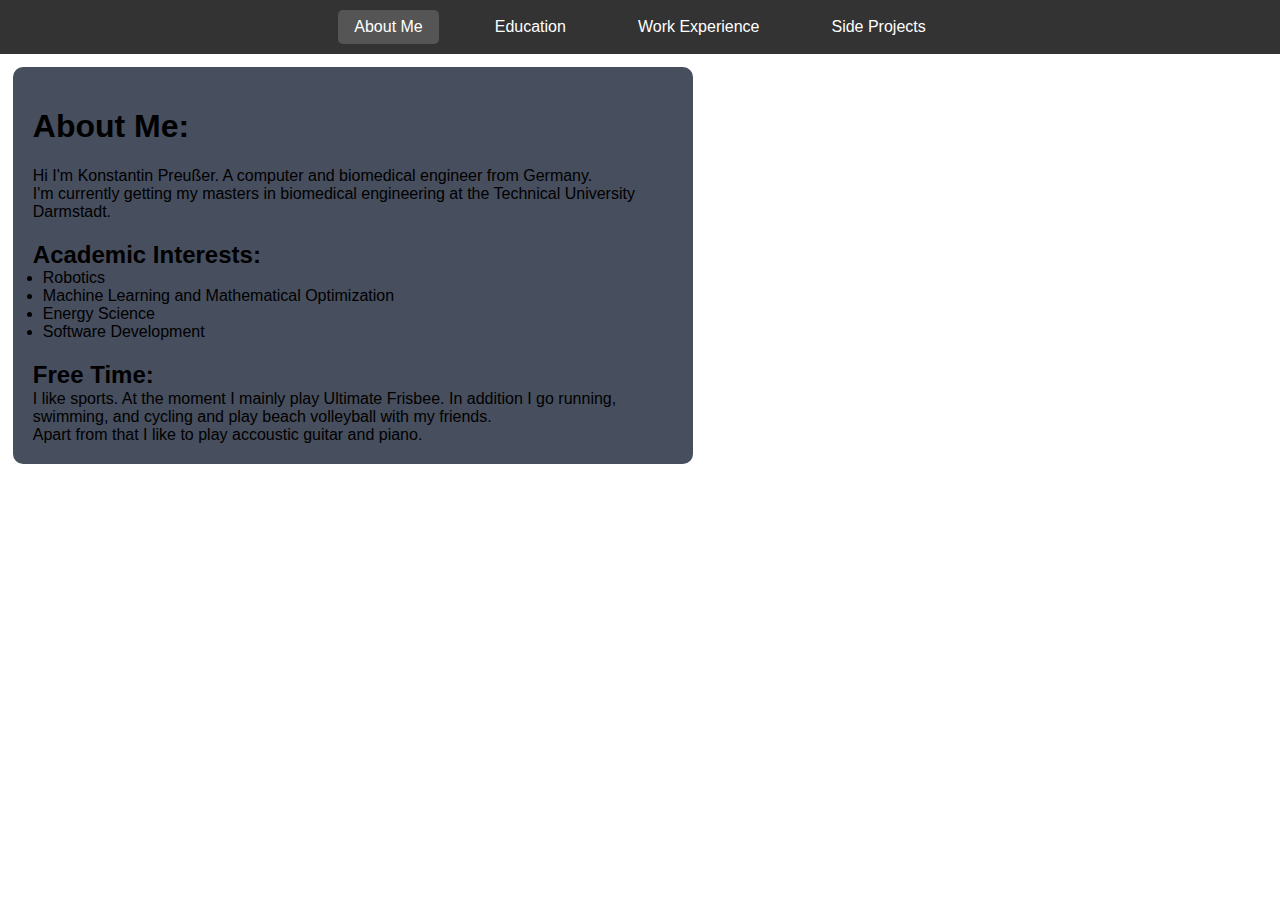
==== about.html @ 8ce6bfe8 "New design first commit" ====
<!DOCTYPE html>
<html lang="en">
<head>
    <meta charset="UTF-8">
    <meta name="viewport" content="width=device-width, initial-scale=1.0">
    <title>About Me</title>
    <link rel="stylesheet" href="styles.css">
    <style>
        body {
            background-image: url("Image/DSC01831.JPG");
            background-size: cover; /* Adjust the image size to cover the whole background */
            
        }
    </style>
</head>
<body>
    <header>
        <nav class="main-nav">
            <ul>
                <li><a href="about.html" class="active">About Me</a></li>
                <li><a href="education.html">Education</a></li>
                <li><a href="work.html">Work Experience</a></li>
                <li><a href="projects.html">Side Projects</a></li>
            </ul>
        </nav>
    </header>
    <main>
        <div class="aboutSection">
            <h1>About Me:</h1>
            Hi I'm Konstantin Preußer. A computer and biomedical engineer from Germany.<br> I'm currently getting my masters in biomedical engineering at the Technical University Darmstadt.<br>
            <h2>Academic Interests:</h2>
            <ul1>
                <li>Robotics</li>
                <li>Machine Learning and Mathematical Optimization</li>
                <li>Energy Science</li>
                <li>Software Development</li>

            </ul1>
            <h2>Free Time:</h2>
            I like sports. At the moment I mainly play Ultimate Frisbee. In addition I go running, swimming, and cycling and play beach volleyball with my friends.<br>
            Apart from that I like to play accoustic guitar and piano. <br>
        </div>

        
    </main>
</body>
</html>
---- styles.css ----
body {
   margin: 0;
   font-family: Arial, sans-serif;
   zoom:100%;
   user-zoom:fixed;
}

header {
   background-color: #333;
   padding: 10px;
}

nav {
   display: flex;
   justify-content: center;
}

ul {
   list-style: none;
   margin: 0;
   padding: 0;
}

li {
   margin: 0 10px;
}

a {
   text-decoration: none;
   color: #fff;
   padding: 8px 16px;
   display: inline-block;
}

a:hover {
   background-color: #555;
}

/* Style for the main navigation */
.main-nav {
   background-color: #333;
   user-zoom: fixed;
}

.main-nav ul {
   display: flex;
   justify-content: center;
}

.main-nav li {
   margin: 0 20px;
}

/* Optional: Change color on hover */
.main-nav a:hover {
   background-color: #555;
   border-radius: 5px;
}
/* Style for the active link */
.main-nav a.active {
   background-color: #555;
   border-radius: 5px;
}

header {
   background-color: #333;
   padding: 10px;
}

.aboutSection {
   background-color: #474e5d;
   padding: 20px;
   color: black;
   max-width: 50%;
   border-radius: 10px;
   margin: 1%;
}
h2 {
   margin-bottom: 0.1%;
}
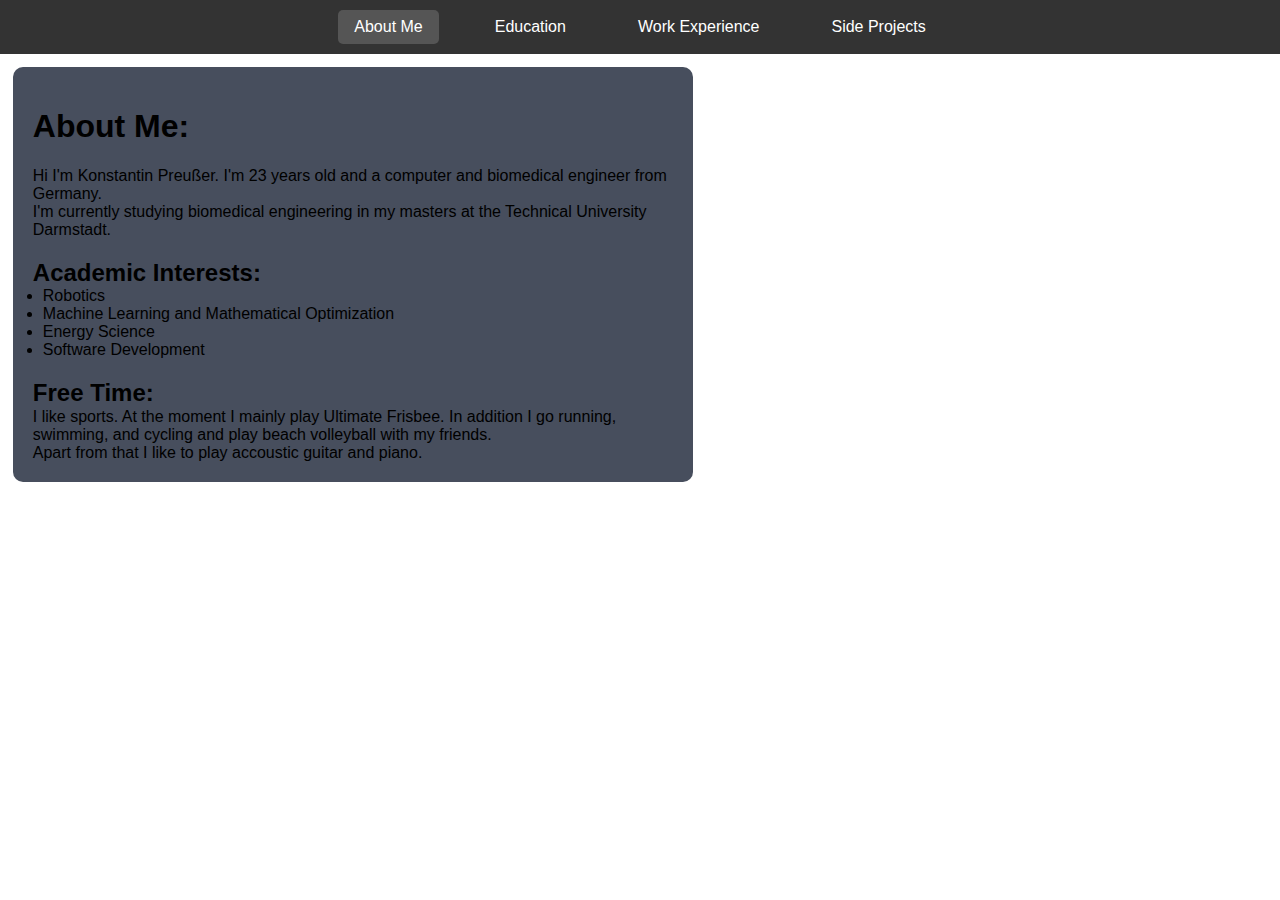
==== commit 7644ff4d: "improvements to existing code added work experience and some projects" ====
--- a/about.html
+++ b/about.html
@@ -27,7 +27,7 @@
     <main>
         <div class="aboutSection">
             <h1>About Me:</h1>
-            Hi I'm Konstantin Preußer. A computer and biomedical engineer from Germany.<br> I'm currently getting my masters in biomedical engineering at the Technical University Darmstadt.<br>
+            Hi I'm Konstantin Preußer. I'm 23 years old and a computer and biomedical engineer from Germany.<br> I'm currently studying biomedical engineering in my masters at the Technical University Darmstadt.<br>
             <h2>Academic Interests:</h2>
             <ul1>
                 <li>Robotics</li>
